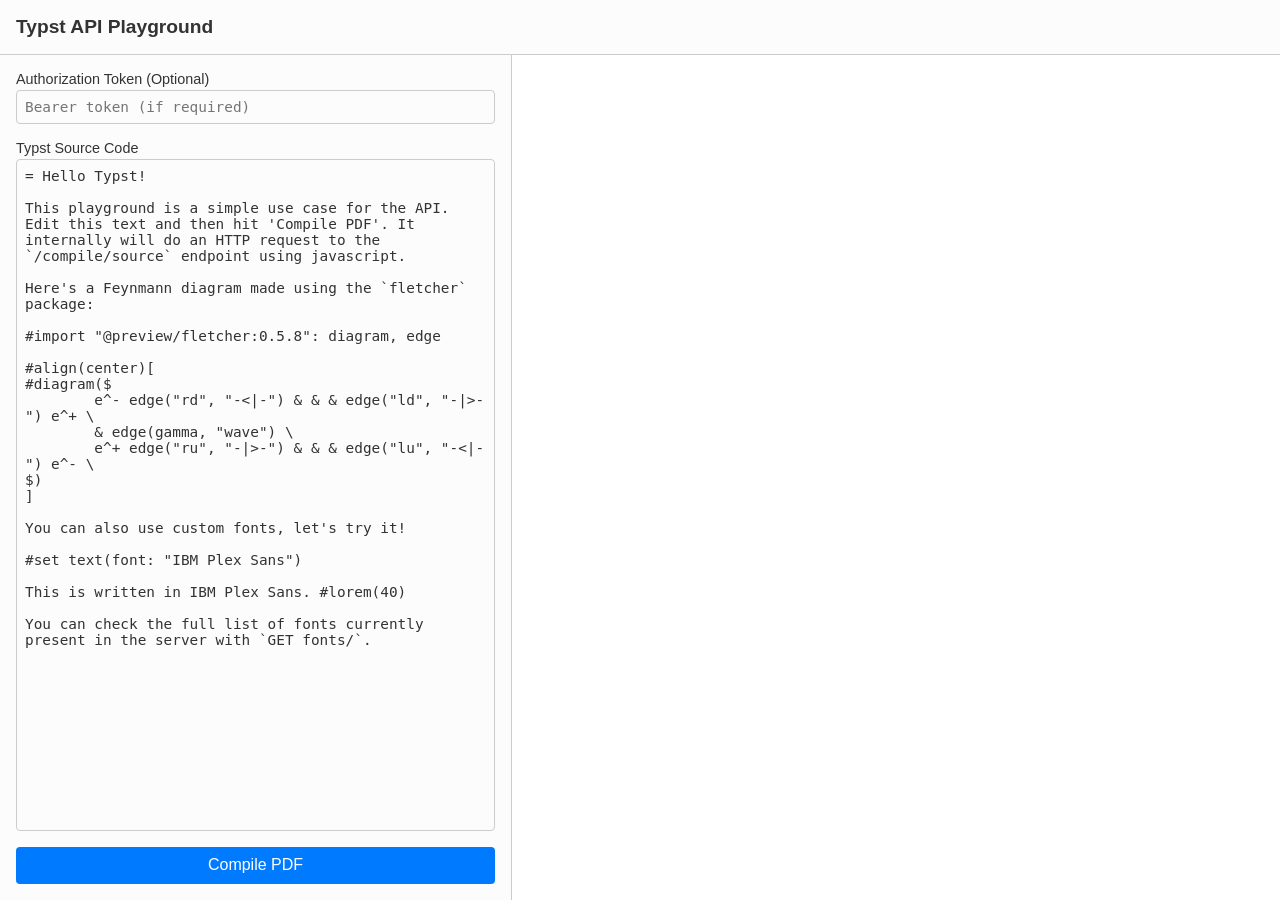
==== static/playground.html @ 8ccf2ac1 "added playground" ====
<!DOCTYPE html>
<html lang="en">
<head>
    <meta charset="UTF-8">
    <meta name="viewport" content="width=device-width, initial-scale=1.0">
    <title>Typst API Playground</title>
    <link rel="stylesheet" href="styles.css">
</head>
<body>
    <header>
        <h1>Typst API Playground</h1>
    </header>
    <div class="container">
        <div class="left-panel">
            <div>
                <label for="token">Authorization Token (Optional)</label>
                <input type="text" id="token" placeholder="Bearer token (if required)">
            </div>
            
            <div style="flex: 1; display: flex; flex-direction: column;">
                <label for="source">Typst Source Code</label>
                <textarea id="source">= Hello Typst!

This playground is a simple use case for the API. Edit this text and then hit 'Compile PDF'. It internally will do an HTTP request to the `/compile/source` endpoint using javascript. 

Here's a Feynmann diagram made using the `fletcher` package:

#import "@preview/fletcher:0.5.8": diagram, edge

#align(center)[
#diagram($
	e^- edge("rd", "-<|-") & & & edge("ld", "-|>-") e^+ \
	& edge(gamma, "wave") \
	e^+ edge("ru", "-|>-") & & & edge("lu", "-<|-") e^- \
$)
]

You can also use custom fonts, let's try it!

#set text(font: "IBM Plex Sans")

This is written in IBM Plex Sans. #lorem(40)

You can check the full list of fonts currently present in the server with `GET fonts/`.
</textarea>
            </div>

            <button id="compileBtn">Compile PDF</button>
            <div id="status" class="status"></div>
        </div>
        <div class="right-panel">
            <iframe id="pdfPreview" title="PDF Preview"></iframe>
        </div>
    </div>

    <script src="script.js"> </script>
</body>
</html>
---- static/styles.css ----
:root {
    --bg-color: #fcfcfc;
    --text-color: #333;
    --border-color: #ccc;
    --primary: #007bff;
    --primary-hover: #0056b3;
    --error-bg: #ffe6e6;
    --error-color: #d8000c;
}

@media (prefers-color-scheme: dark) {
    :root {
        --bg-color: #1e1e1e;
        --text-color: #eee;
        --border-color: #444;
        --primary: #3b82f6;
        --primary-hover: #2563eb;
        --error-bg: #5c1616;
        --error-color: #ff9999;
    }
}

* {
    box-sizing: border-box;
    margin: 0;
    padding: 0;
}

body {
    font-family: -apple-system, BlinkMacSystemFont, "Segoe UI", Roboto, Helvetica, Arial, sans-serif;
    background-color: var(--bg-color);
    color: var(--text-color);
    height: 100vh;
    display: flex;
    flex-direction: column;
}

header {
    padding: 1rem;
    border-bottom: 1px solid var(--border-color);
    display: flex;
    justify-content: space-between;
    align-items: center;
}

h1 {
    font-size: 1.2rem;
    font-weight: 600;
}

.container {
    display: flex;
    flex: 1;
    overflow: hidden;
}

.left-panel {
    width: 40%;
    min-width: 300px;
    padding: 1rem;
    display: flex;
    flex-direction: column;
    border-right: 1px solid var(--border-color);
    gap: 1rem;
    overflow-y: auto;
}

.right-panel {
    flex: 1;
    display: flex;
    flex-direction: column;
    background-color: #fff; /* Keep preview area white for PDF standard */
}

@media (prefers-color-scheme: dark) {
    .right-panel {
        background-color: #525659; /* PDF viewer dark bg */
    }
}

label {
    font-size: 0.9rem;
    font-weight: 500;
    margin-bottom: 0.2rem;
    display: block;
}

input[type="text"], textarea {
    width: 100%;
    padding: 0.5rem;
    border: 1px solid var(--border-color);
    border-radius: 4px;
    background-color: var(--bg-color);
    color: var(--text-color);
    font-family: monospace;
    font-size: 0.9rem;
}

textarea {
    flex: 1;
    resize: none;
    min-height: 200px;
}

button {
    padding: 0.6rem 1rem;
    background-color: var(--primary);
    color: white;
    border: none;
    border-radius: 4px;
    font-size: 1rem;
    cursor: pointer;
    transition: background-color 0.2s;
}

button:hover {
    background-color: var(--primary-hover);
}

button:disabled {
    opacity: 0.7;
    cursor: not-allowed;
}

iframe {
    width: 100%;
    height: 100%;
    border: none;
}

.status {
    padding: 0.8rem;
    border-radius: 4px;
    font-size: 0.9rem;
    display: none;
    white-space: pre-wrap;
    font-family: monospace;
}

.status.error {
    display: block;
    background-color: var(--error-bg);
    color: var(--error-color);
    border: 1px solid var(--error-color);
}

.status.info {
    display: block;
    background-color: transparent;
    color: var(--text-color);
    border: 1px solid var(--border-color);
}
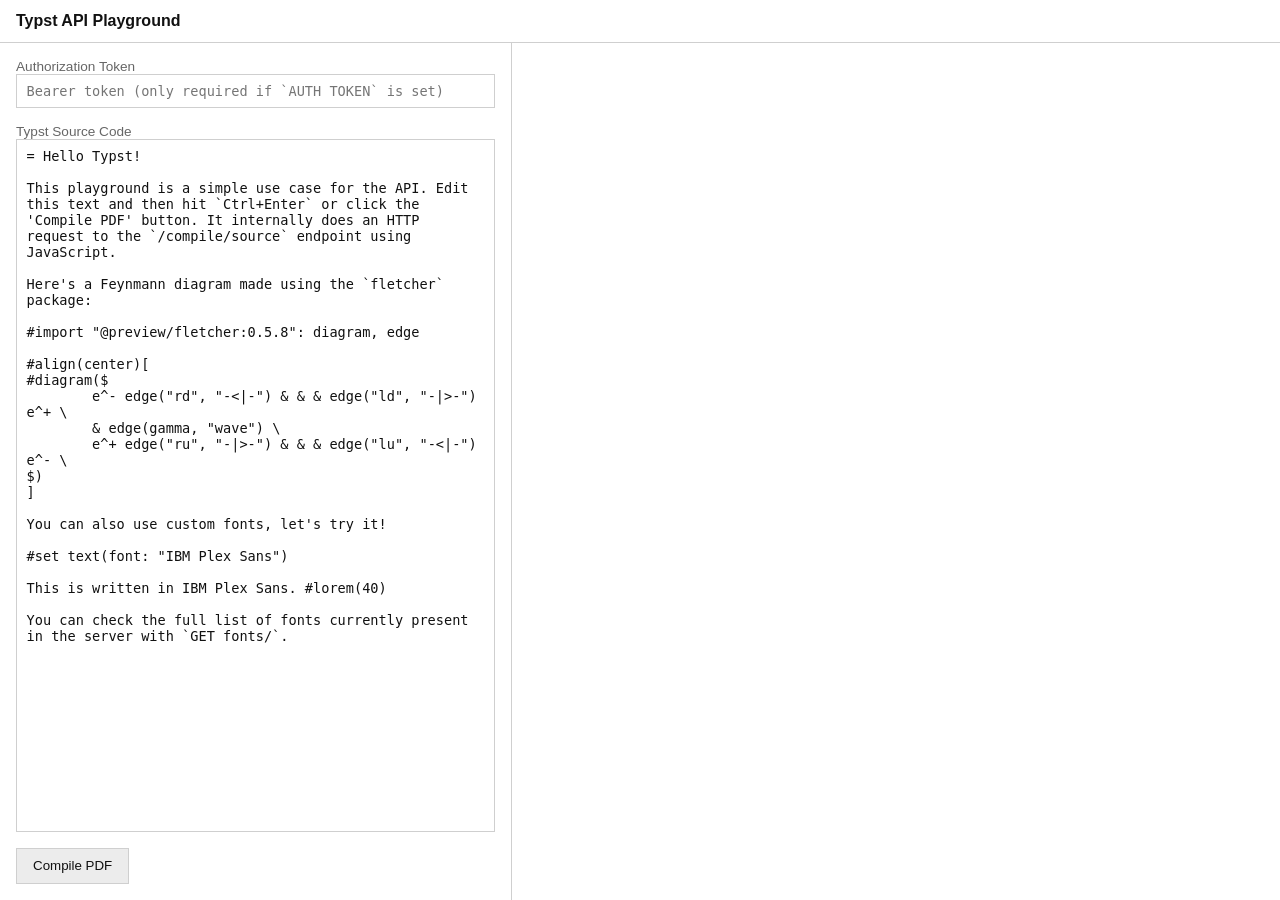
==== commit 56397b97: "update playground" ====
--- a/static/playground.html
+++ b/static/playground.html
@@ -13,15 +13,15 @@
     <div class="container">
         <div class="left-panel">
             <div>
-                <label for="token">Authorization Token (Optional)</label>
-                <input type="text" id="token" placeholder="Bearer token (if required)">
+                <label for="token">Authorization Token</label>
+                <input type="text" id="token" placeholder="Bearer token (only required if `AUTH_TOKEN` is set)">
             </div>
             
             <div style="flex: 1; display: flex; flex-direction: column;">
                 <label for="source">Typst Source Code</label>
                 <textarea id="source">= Hello Typst!
 
-This playground is a simple use case for the API. Edit this text and then hit 'Compile PDF'. It internally will do an HTTP request to the `/compile/source` endpoint using javascript. 
+This playground is a simple use case for the API. Edit this text and then hit `Ctrl+Enter` or click the 'Compile PDF' button. It internally does an HTTP request to the `/compile/source` endpoint using JavaScript. 
 
 Here's a Feynmann diagram made using the `fletcher` package:
 
--- a/static/styles.css
+++ b/static/styles.css
@@ -1,152 +1,128 @@
 :root {
-    --bg-color: #fcfcfc;
-    --text-color: #333;
-    --border-color: #ccc;
-    --primary: #007bff;
-    --primary-hover: #0056b3;
-    --error-bg: #ffe6e6;
-    --error-color: #d8000c;
+    --bg: #f2f2f2;
+    --panel: #ffffff;
+    --line: #cfcfcf;
+    --text: #111111;
+    --muted: #666666;
 }
 
-@media (prefers-color-scheme: dark) {
-    :root {
-        --bg-color: #1e1e1e;
-        --text-color: #eee;
-        --border-color: #444;
-        --primary: #3b82f6;
-        --primary-hover: #2563eb;
-        --error-bg: #5c1616;
-        --error-color: #ff9999;
-    }
-}
-
-* {
-    box-sizing: border-box;
-    margin: 0;
-    padding: 0;
-}
+* { box-sizing: border-box; }
 
 body {
-    font-family: -apple-system, BlinkMacSystemFont, "Segoe UI", Roboto, Helvetica, Arial, sans-serif;
-    background-color: var(--bg-color);
-    color: var(--text-color);
+    margin: 0;
+    background: var(--bg);
+    color: var(--text);
+    font-family: Arial, sans-serif;
     height: 100vh;
     display: flex;
     flex-direction: column;
 }
 
 header {
-    padding: 1rem;
-    border-bottom: 1px solid var(--border-color);
-    display: flex;
-    justify-content: space-between;
-    align-items: center;
+    padding: 0.75rem 1rem;
+    border-bottom: 1px solid var(--line);
+    background: var(--panel);
 }
 
 h1 {
-    font-size: 1.2rem;
+    margin: 0;
+    font-size: 1rem;
     font-weight: 600;
 }
 
 .container {
     display: flex;
     flex: 1;
-    overflow: hidden;
+    min-height: 0;
 }
 
 .left-panel {
     width: 40%;
     min-width: 300px;
     padding: 1rem;
+    border-right: 1px solid var(--line);
+    background: var(--panel);
+    overflow-y: auto;
     display: flex;
     flex-direction: column;
-    border-right: 1px solid var(--border-color);
     gap: 1rem;
-    overflow-y: auto;
 }
 
 .right-panel {
     flex: 1;
+    background: #ffffff;
+}
+
+.field {
     display: flex;
     flex-direction: column;
-    background-color: #fff; /* Keep preview area white for PDF standard */
-}
-
-@media (prefers-color-scheme: dark) {
-    .right-panel {
-        background-color: #525659; /* PDF viewer dark bg */
-    }
+    gap: 0.35rem;
 }
 
 label {
-    font-size: 0.9rem;
-    font-weight: 500;
-    margin-bottom: 0.2rem;
     display: block;
+    font-size: 0.85rem;
+    color: var(--muted);
 }
 
 input[type="text"], textarea {
     width: 100%;
-    padding: 0.5rem;
-    border: 1px solid var(--border-color);
-    border-radius: 4px;
-    background-color: var(--bg-color);
-    color: var(--text-color);
+    padding: 0.5rem 0.6rem;
+    border: 1px solid var(--line);
+    background: var(--panel);
+    color: var(--text);
     font-family: monospace;
-    font-size: 0.9rem;
+    font-size: 0.85rem;
 }
 
 textarea {
+    min-height: 200px;
+    resize: none;
     flex: 1;
-    resize: none;
-    min-height: 200px;
 }
 
 button {
     padding: 0.6rem 1rem;
-    background-color: var(--primary);
-    color: white;
-    border: none;
-    border-radius: 4px;
-    font-size: 1rem;
+    border: 1px solid var(--line);
+    background: #ececec;
+    color: var(--text);
     cursor: pointer;
-    transition: background-color 0.2s;
-}
-
-button:hover {
-    background-color: var(--primary-hover);
+    align-self: flex-start;
 }
 
 button:disabled {
-    opacity: 0.7;
-    cursor: not-allowed;
+    opacity: 0.65;
+    cursor: default;
 }
 
 iframe {
     width: 100%;
     height: 100%;
     border: none;
+    display: block;
 }
 
 .status {
-    padding: 0.8rem;
-    border-radius: 4px;
-    font-size: 0.9rem;
     display: none;
+    padding: 0.75rem;
+    border: 1px solid var(--line);
+    background: #f7f7f7;
+    color: var(--text);
+    font-size: 0.85rem;
     white-space: pre-wrap;
     font-family: monospace;
 }
 
 .status.error {
     display: block;
-    background-color: var(--error-bg);
-    color: var(--error-color);
-    border: 1px solid var(--error-color);
+    background: #f2f2f2;
+    border-color: #9a9a9a;
+    color: var(--text);
 }
 
 .status.info {
     display: block;
-    background-color: transparent;
-    color: var(--text-color);
-    border: 1px solid var(--border-color);
+    background: #f7f7f7;
+    border-color: var(--line);
+    color: var(--text);
 }
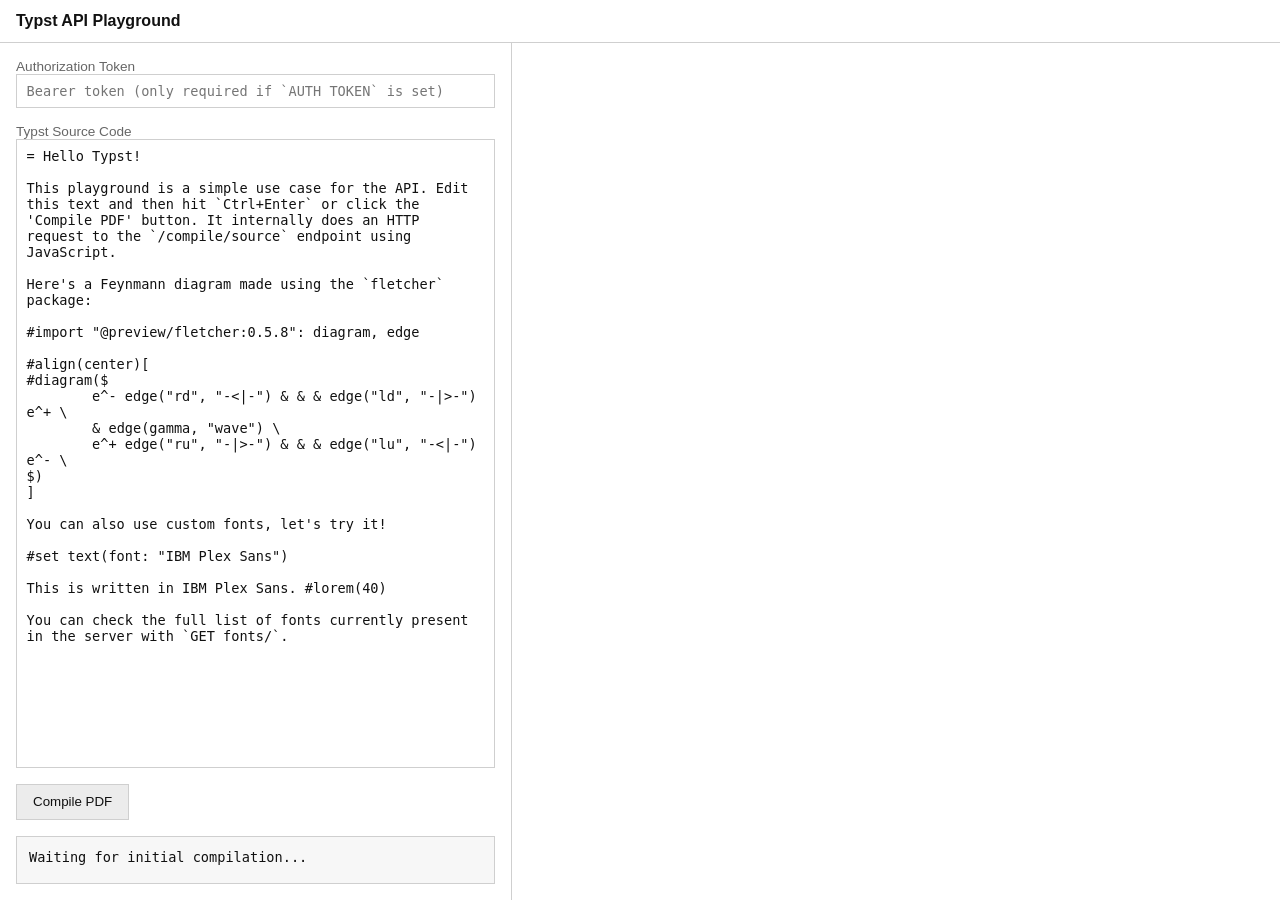
==== commit 5ba4849d: "udpate playground status div" ====
--- a/static/playground.html
+++ b/static/playground.html
@@ -46,7 +46,7 @@
             </div>
 
             <button id="compileBtn">Compile PDF</button>
-            <div id="status" class="status"></div>
+            <div id="status" class="status info">Waiting for initial compilation...</div>
         </div>
         <div class="right-panel">
             <iframe id="pdfPreview" title="PDF Preview"></iframe>
--- a/static/styles.css
+++ b/static/styles.css
@@ -103,7 +103,8 @@
 }
 
 .status {
-    display: none;
+    display: block;
+    min-height: 3rem;
     padding: 0.75rem;
     border: 1px solid var(--line);
     background: #f7f7f7;
@@ -114,14 +115,12 @@
 }
 
 .status.error {
-    display: block;
     background: #f2f2f2;
     border-color: #9a9a9a;
     color: var(--text);
 }
 
 .status.info {
-    display: block;
     background: #f7f7f7;
     border-color: var(--line);
     color: var(--text);
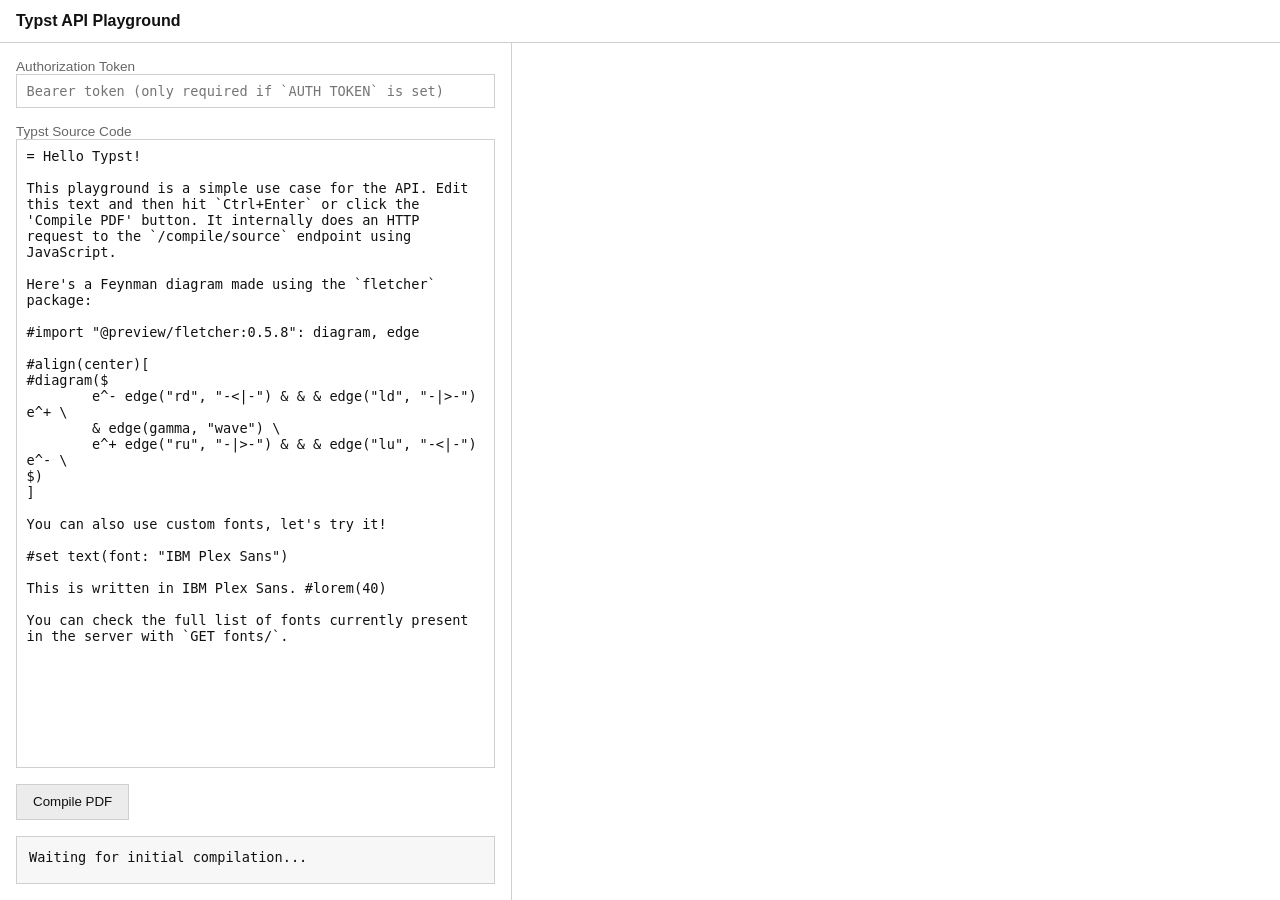
==== commit 925f0954: "fix typo" ====
--- a/static/playground.html
+++ b/static/playground.html
@@ -4,7 +4,135 @@
     <meta charset="UTF-8">
     <meta name="viewport" content="width=device-width, initial-scale=1.0">
     <title>Typst API Playground</title>
-    <link rel="stylesheet" href="styles.css">
+    <style>
+        :root {
+            --bg: #f2f2f2;
+            --panel: #ffffff;
+            --line: #cfcfcf;
+            --text: #111111;
+            --muted: #666666;
+        }
+
+        * { box-sizing: border-box; }
+
+        body {
+            margin: 0;
+            background: var(--bg);
+            color: var(--text);
+            font-family: Arial, sans-serif;
+            height: 100vh;
+            display: flex;
+            flex-direction: column;
+        }
+
+        header {
+            padding: 0.75rem 1rem;
+            border-bottom: 1px solid var(--line);
+            background: var(--panel);
+        }
+
+        h1 {
+            margin: 0;
+            font-size: 1rem;
+            font-weight: 600;
+        }
+
+        .container {
+            display: flex;
+            flex: 1;
+            min-height: 0;
+        }
+
+        .left-panel {
+            width: 40%;
+            min-width: 300px;
+            padding: 1rem;
+            border-right: 1px solid var(--line);
+            background: var(--panel);
+            overflow-y: auto;
+            display: flex;
+            flex-direction: column;
+            gap: 1rem;
+        }
+
+        .right-panel {
+            flex: 1;
+            background: #ffffff;
+        }
+
+        .field {
+            display: flex;
+            flex-direction: column;
+            gap: 0.35rem;
+        }
+
+        label {
+            display: block;
+            font-size: 0.85rem;
+            color: var(--muted);
+        }
+
+        input[type="text"], textarea {
+            width: 100%;
+            padding: 0.5rem 0.6rem;
+            border: 1px solid var(--line);
+            background: var(--panel);
+            color: var(--text);
+            font-family: monospace;
+            font-size: 0.85rem;
+        }
+
+        textarea {
+            min-height: 200px;
+            resize: none;
+            flex: 1;
+        }
+
+        button {
+            padding: 0.6rem 1rem;
+            border: 1px solid var(--line);
+            background: #ececec;
+            color: var(--text);
+            cursor: pointer;
+            align-self: flex-start;
+        }
+
+        button:disabled {
+            opacity: 0.65;
+            cursor: default;
+        }
+
+        iframe {
+            width: 100%;
+            height: 100%;
+            border: none;
+            display: block;
+        }
+
+        .status {
+            display: block;
+            min-height: 3rem;
+            padding: 0.75rem;
+            border: 1px solid var(--line);
+            background: #f7f7f7;
+            color: var(--text);
+            font-size: 0.85rem;
+            white-space: pre-wrap;
+            font-family: monospace;
+        }
+
+        .status.error {
+            background: #f2f2f2;
+            border-color: #9a9a9a;
+            color: var(--text);
+        }
+
+        .status.info {
+            background: #f7f7f7;
+            border-color: var(--line);
+            color: var(--text);
+        }
+    </style>
 </head>
 <body>
     <header>
@@ -23,7 +151,7 @@
 
 This playground is a simple use case for the API. Edit this text and then hit `Ctrl+Enter` or click the 'Compile PDF' button. It internally does an HTTP request to the `/compile/source` endpoint using JavaScript. 
 
-Here's a Feynmann diagram made using the `fletcher` package:
+Here's a Feynman diagram made using the `fletcher` package:
 
 #import "@preview/fletcher:0.5.8": diagram, edge
 
@@ -53,6 +181,80 @@
         </div>
     </div>
 
-    <script src="script.js"> </script>
+    <script>
+        const compileBtn = document.getElementById('compileBtn');
+        const sourceTextarea = document.getElementById('source');
+        const tokenInput = document.getElementById('token');
+        const pdfPreview = document.getElementById('pdfPreview');
+        const statusDiv = document.getElementById('status');
+
+        statusDiv.className = 'status info';
+        statusDiv.textContent = 'Waiting for initial compilation...';
+
+        async function compilePdf() {
+            compileBtn.disabled = true;
+            compileBtn.textContent = 'Compiling...';
+            statusDiv.className = 'status info';
+            statusDiv.textContent = 'Compiling...';
+            
+            const sourceCode = sourceTextarea.value;
+            const token = tokenInput.value.trim();
+
+            const headers = { 'Content-Type': 'application/json' };
+            if (token) {
+                headers['Authorization'] = token.startsWith('Bearer ') ? token : `Bearer ${token}`;
+            }
+
+            try {
+                // Using relative path to work on any domain/port
+                const response = await fetch('/compile/source', {
+                    method: 'POST',
+                    headers: headers,
+                    body: JSON.stringify({
+                        source: sourceCode,
+                        filename: "main.typ"
+                    })
+                });
+
+                if (!response.ok) {
+                    let errorText = await response.text();
+                    try {
+                        const errObj = JSON.parse(errorText);
+                        if (errObj.message) errorText = errObj.message;
+                    } catch(e) {}
+                    throw new Error(`Error ${response.status}: ${errorText}`);
+                }
+
+                const pdfBlob = await response.blob();
+                const blobUrl = URL.createObjectURL(pdfBlob);
+                
+                // Revoke old URL to prevent memory leaks if one exists
+                if (pdfPreview.src && pdfPreview.src.startsWith('blob:')) {
+                    URL.revokeObjectURL(pdfPreview.src);
+                }
+                
+                pdfPreview.src = blobUrl;
+                statusDiv.className = 'status info';
+                statusDiv.textContent = 'Compiled successfully.';
+            } catch (err) {
+                statusDiv.className = 'status error';
+                statusDiv.textContent = err.message;
+                pdfPreview.src = '';
+            } finally {
+                compileBtn.disabled = false;
+                compileBtn.textContent = 'Compile PDF';
+            }
+        }
+
+        compileBtn.addEventListener('click', compilePdf);
+
+        // Allow Ctrl+Enter / Cmd+Enter to compile
+        sourceTextarea.addEventListener('keydown', (e) => {
+            if ((e.ctrlKey || e.metaKey) && e.key === 'Enter') {
+                e.preventDefault();
+                compilePdf();
+            }
+        });
+    </script>
 </body>
 </html>
